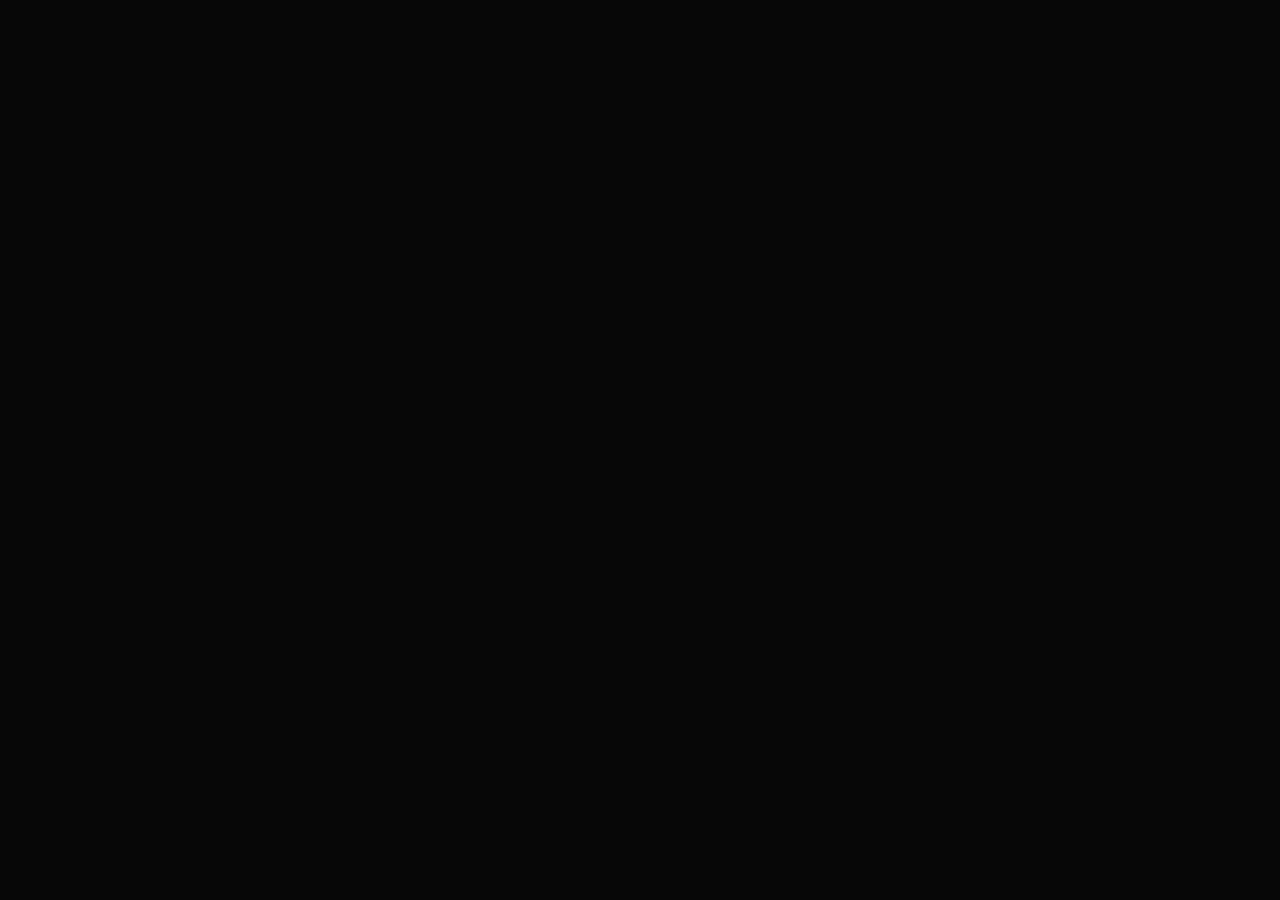
==== fullscreen.html @ 0490d2a0 "First import" ====
<!DOCTYPE html PUBLIC "-//W3C//DTD XHTML 1.0 Transitional//EN" "http://www.w3.org/TR/xhtml1/DTD/xhtml1-transitional.dtd">
<html xmlns="http://www.w3.org/1999/xhtml">
<head>
<title>LiveMania | Fullscreen</title>
<meta http-equiv="Content-Type" content="text/html; charset=UTF-8" />
<meta name="gtv-autozoom" content="off" />
<link rel="stylesheet" href="css/controls.css" />
<link rel="stylesheet" href="css/styles.css" type="text/css"/>
<script type="text/javascript" src="js/jquery-1.7.2.min.js"></script>
<script src="js/mediaelement-and-player.min.js"></script>
<link rel="stylesheet" href="css/mediaelementplayer.css" />
</head>

<body style="visibility:hidden;">
	<div id="tooltip-container"></div>
        <div id="header">
            <div class="floatLeft">
                <h2 id="videoTitle"></h2>
                <h3 id="videoSubtitle"></h3>
            </div>
           <div id="mainNav" class="menu-item-parent floatRight">
           		<div class="menu-item-parent">
           			<div class="menu-item floatLeft">
           				<div id="menu-item-div" class="menu-item-div">
           					<a class="navMenuButton" href="#"><span>Home</span></a>
           				</div>
           				<div class="menu-item-border menu-border-div"></div>
           			</div>
           		</div>
           		<div class="menu-item-parent">
           			<div id="detailsMenuItem" class="menu-item floatLeft">
           				<div id="details-item-div" class="details-item-div">
           					<a id="navBackDetailsButton" class="navDetailsButton" href="#"><span id="navBackDetailsText" class="navBackDetailsText">Details</span></a>
           				</div>
           				<div id="navBackDetailsBorder" class="menu-item-border details-border-div"></div>
           			</div>
           		</div>
           </div>
        </div>
        <div id="videoContent">
        	<div id="video">
        		<div id="video-container"></div>
            	<div id="controls" class="controls">
                	<div class="video-command-div"><div id="playPause" class="video-command"></div></div>
                	<div id="progress-container"></div>
                	<div class="video-command-div"><div id="fullscreen" class="video-command"></div></div>
            	</div>
      		</div>
    	</div>
    	<div id="content" class="pageContent">
        	<h1>Video Details</h1>
        	<p id="content-text"></p>
    	</div>
        <div id="carouselFS">
            <div class="carouselContentFS">
                <div id="controlsFS" class="controlsFS">
                	<div class="video-command-div"><div id="previousFS" class="video-command"></div></div>
                    <div class="video-command-div"><div id="rewindFS" class="video-command"></div></div>
                    <div class="video-command-div"><div id="playPauseFS" class="video-command"></div></div>
                    <div class="video-command-div"><div id="fastForwardFS" class="video-command"></div></div>
                    <div class="video-command-div"><div id="nextFS" class="video-command"></div></div>
					<div id="full-progress-container"></div>
              	</div>
              	<div class="clear"></div>
                <div class="arrows" onclick="templatePage.previousVideo();"><img src="images/arrowL.png"/></div>
            	<div id="thumbnails" class="thumbnails"></div>
            	<div class="arrows" onclick="templatePage.nextVideo();"><img src="images/arrowR.png"/></div>
            </div>
        </div>
</body>
<script type="text/javascript" language="javascript"
    src="js/gtvcore.js"></script>
<script type="text/javascript" language="javascript"
    src="js/sidenav.js"></script>
<script type="text/javascript" language="javascript"
    src="js/keycontrol.js"></script>
<script type="text/javascript" language="javascript"
    src="js/carousel.js"></script>
<script type="text/javascript" language="javascript"
    src="js/videocontrol.js"></script>
<script type="text/javascript" language="javascript"
    src="js/tooltip.js"></script>
<script type="text/javascript" language="javascript"
    src="js/videoprogressbar.js"></script>
<script type="text/javascript" language="javascript"
    src="js/fullscreen.js"></script>
</html>
---- css/controls.css ----
.progress-bar-back, .progress-play-back, .progress-load-back {
	overflow: hidden;
	cursor: pointer;
}

.sliding-control {
  overflow:hidden;
  width: 100%;
  height: 100%;
  position: absolute;
}

.slider-item-page {
  overflow: hidden;
  position: absolute;
}
.slider-item-row {
  overflow: auto;
}
.slider-item-div {
  float: left;
  overflow: auto;
}
.slider-item-text-holder {
  overflow: hidden;
  position: relative;
  width: 100%;
}
.slider-item {
}

.grid-control {
  overflow:hidden;
}

.grid-item-page {
  overflow: hidden;
}
.grid-item-row {
  overflow: auto;
}
.grid-item-div {
  float: left;
  overflow: auto;
}
.grid-item-text-holder {
  overflow: hidden;
  position: relative;
  width: 100%;
}
.grid-item {
}

.carousel-control {
	width: 1000000px;
}

.carousel-item-text-holder {
}

.carousel-item {
	float: left;
}

.carousel-item-div {
	float: left;
}

.stack-item-title {
}

.stack-data-item {
  margin-left: auto;
  margin-right: auto;
  display: block;
}

.stack-div {
  overflow: auto;
}

.rotator-div {
  position: relative;
  height: 110px;
}

.rotator-row {
}

.rotator-item-div {
  overflow: auto;
}

.rotator-item {
  display: none;
  position: absolute;
  width: 100%;
  -webkit-animation-duration: 0.5s;
  -webkit-animation-timing-function: linear;
  -webkit-iteration-count: 1;
}

.scroll-row {
  float:left;
}
.scroll-items-div {
  width: 1000000px;
  position: relative;
  overflow: auto;
}
.scroll-div {
  float: left;
}
.scroll-arrow {
  float: left;
}

.hints-cover-div {
  position: absolute;
  z-index: 5000;
  top: 0px;
  left: 0px;
  width: 100%;
  height: 100%;
  margin: 0px;
  padding: 0px;
}

.hints-div {
  visibility: visible;
  position: absolute;
  overflow: auto;
  z-index: 5001;
  top: 0px;
  left: 0px;
  padding: 20px;
  margin: 0px;
}

.hints-title {
}

.hints-img {
}

.hints-text {
}

.loading-cover-div {
  position: absolute;
  z-index: 6000;
  top: 0px;
  left: 0px;
  width: 100%;
  height: 100%;
  margin: 0px;
  padding: 0px;
  opacity: 0.90;
  background-color: #000;
}

.loading-div
{
  z-index: 6001;
}

.motion-letter {
  font-size: 48px;
  color: #2d2;
  margin: 0px;
  padding: 0px;
}

.motion-letter-animate {
  position: absolute;
  -webkit-animation-name: motiontext;
  -webkit-animation-iteration-count: infinite;
  -webkit-animation-timing-function: linear;
  -webkit-animation-duration: 3s;
}

@-webkit-keyframes motiontext {
  from {
    -webkit-transform: rotateX(0deg) translateZ(0px);
  }
  to {
    -webkit-transform: rotateX(360deg) translateZ(100px);
  }
}

@-webkit-keyframes rotatein {
  from {
    -webkit-transform: rotateX(270deg);
  }
  to {
    -webkit-transform: rotateX(360deg);
  }
}

@-webkit-keyframes rotateaway {
  from {
    -webkit-transform: rotateX(0deg);
  }
  to {
    -webkit-transform: rotateX(270deg);
  }
}

.dynarrow-container {
  width: 0px;
  position: absolute;
}

.dynarrow-main {
  width: 100%;
  position: absolute;
}

.dynarrow-tip-a {
  -webkit-transform: rotate(35deg);
  -webkit-transform-origin: 0 50%;
  width: 10%;
  position: absolute;
}

.dynarrow-tip-b {
  -webkit-transform: rotate(325deg);
  -webkit-transform-origin: 0 50%;
  width: 10%;
  position: absolute;
}

.insight-container {
  position: absolute;
  top: 0px;
  left: 0px;
  width: 100%;
  height: 100%;
  z-index: 5001;
}

.insight-button {
  z-index: 5002;
  -webkit-animation-name: question;
  -webkit-animation-iteration-count: 1;
  -webkit-animation-timing-function: ease-out-in;
  -webkit-animation-duration: 2s;
  margin: 0;
  position: absolute;
}

.insight-description {
  visibility: hidden;
  position: absolute;
  overflow: hidden;
  width: 0;
  height: 0;
}

.insight-description-show {
}

.insight-cover-div {
  position: absolute;
  z-index: 5000;
  top: 0px;
  left: 0px;
  width: 100%;
  height: 100%;
  margin: 0px;
  padding: 0px;
}

.sidenav-item-row {
  overflow: auto;
}

.sidenav-rows {
  overflow: auto;
  z-index: 4001;
}

.sidenav-container {
  overflow: auto;
  z-index: 4000;
}

.sidenav-backdrop {
  width: 100%;
  height: 100%;
  left: 0px;
  top: 0px;
  position: absolute;
  background-color: #000;
  opacity: .25;
  z-index: 0;
}


@-webkit-keyframes question {
  from {
    -webkit-transform: scale(0.16, 0.16) rotate(0deg);
  }
  to {
    -webkit-transform: scale(1.0, 1.0) rotate(0deg);
  }

  30% {
    -webkit-transform: scale(1.25, 1.25) rotate(180deg);
  }
}

.roller-container {
  overflow: hidden;
  width: 100%;
  position: relative;
}
---- css/styles.css ----
html, body, div, span, applet, object, iframe,
h1, h2, h3, h4, h5, h6, p, blockquote, pre,
a, abbr, acronym, address, big, cite, code,
del, dfn, em, font, img, ins, kbd, q, s, samp,
small, strike, strong, sub, sup, tt, var,
b, u, i, center,
dl, dt, dd, ol, ul, li,
fieldset, form, label, legend,
table, caption, tbody, tfoot, thead, tr, th, td {
	margin: 0;
	padding: 0;
	border: 0;
	outline: 0;
	font-size: 100%;
	vertical-align: baseline;
	background: transparent;
}
body {
	line-height: 1;
	font-family:"Trebuchet MS", Arial, Helvetica, sans-serif;
	background-color:#070707;
	color:#f1f1f1;
	overflow: hidden;
}
ol, ul {
	list-style: none;
}
blockquote, q {
	quotes: none;
}
blockquote:before, blockquote:after,
q:before, q:after {
	content: '';
	content: none;
}

/* remember to define focus styles! */
:focus {
	outline: 0;
}

/* remember to highlight inserts somehow! */
ins {
	text-decoration: none;
}
del {
	text-decoration: line-through;
}

/* tables still need 'cellspacing="0"' in the markup */
table {
	border-collapse: collapse;
	border-spacing: 0;
}

/*end reset*/

/* index page */
.wrapper#index{
	width: 800px;
	margin: 0 auto;
	margin-top: 200px;
}

.wrapper#index h1{
	font-size: 92px;
	padding: 20px 0;
}

input#keyword{
	width: 700px;
	height: 40px;
	line-height: 40px;
	font-size: 34px;
}

.footer{
	width: 400px;
	margin: 0 auto;
	margin-top: 280px;
	text-align: center;
}
/* end index page */

/* results page */
#logo h3{
	font-size: 40px;
	padding: 20px 0;
	width: 279px;
	text-align: center;
}

.menu-div {
	float:left;
	width:279px;
	padding:28px 35px 0;
	background: -webkit-gradient(
    linear,
    left bottom,
    left top,
    color-stop(0, #070707),
    color-stop(0.60, #252525),
    color-stop(0.97, #070707));
}

#side-nav-container {
	overflow: hidden;	
}

.menu-row {
	
}

.menu-option {
	font-size:16pt; 
	text-align:center;
	height:50px;
	margin:7px 15px 15px 15px;
	line-height:52px;
	border-radius: 30px 30px / 30px 30px;
}

.menu-option-active { 
	background: -webkit-gradient(linear, left top, left bottom, from(#16bedc), to(#091213));
	-webkit-box-shadow: inset 0 0 3px 4px#004e5b;
}

.menu-option-highlighted { 
	-webkit-box-shadow: 0 0 8px 3px#1CC2EC;
}

.menu-option-active.menu-option-highlighted {
	-webkit-box-shadow: inset 0 0 3px 4px#004e5b, 0 0 8px 3px#1CC2EC;
}

.menu-option-off { 
	background: -webkit-gradient(linear, left top, left bottom, from(#252525), to(#0c0c0c));
}

#grid {
	float:left;
	height:650px;
	padding:38px 0 0 85px;
	font-size:18px;
	overflow:hidden;
}

.grid-div {
	float:left;
	overflow: hidden;
	margin: 0px 24px 24px 0px;
	width: 210px;
	overflow: ellipsis;
}

#grid h1{
	color:#6b6b6b;
	margin-top: 15px;
	margin-bottom: 3px;
}

.grid-item-description {
	margin-left: 16px;
}

.grid-item-highlighted{ 
	border: 3px solid #1CC2EC !important;
	margin: 5px 5px 3px 5px;
	-webkit-box-shadow: #1CC2EC 0px 0px 18px 6px;
}

.grid-item-off{ 
	border: 3px solid #606060;
	margin: 16px 16px 3px;
}

#grid p{
	line-height:22px;
}

.grid-photo{
	width: 173px;
	margin: 0 auto;
	max-height: 230px;
}

.track-grid-div{
	width: 700px;
}

.track-text{
	width: 680px;
}
/* end results page */

/* fullscreen page */

.now-playing-layer {
	background-color: rgba(0, 0, 0, 0.7);
	color: #00c4e8;
	height: 23px;
	font-size: 15px;
	padding: 5px 0px 0px 13px;
	width: 92px;
	position: absolute;
	top: 47px;
	display: none;
}

#content a, #content a:hover, #content a:active{
	color:#21bedb;
	font-size:22px;
	text-decoration:none;
}

#content a:hover{
	color:#f1f1f1;
}

#content h1{
	color:#21bedb;
	font-size:27px;
}

#content p{
	font-size:20px;
	line-height:22px;
}

.topGradient {
	position: absolute;
	top: 0;
	height: 50px;
	width: 725px;
	left: 438px;
	background: -webkit-gradient(linear, 0% 0%, 0% 100%,
								 color-stop(0%,#070707),
								 color-stop(70%,rgba(7,7,7,0.8)),
								 color-stop(100%,rgba(7,7,7,0)));
}

.bottomGradient {
	position: absolute;
	bottom: 0;
	height: 43px;
	width: 725px;
	left: 438px;
	background: -webkit-gradient(linear, 0% 100%, 0% 0%,
								 color-stop(0%,#070707),
								 color-stop(70%,rgba(7,7,7,0.8)),
								 color-stop(100%,rgba(7,7,7,0)));
}

.carousel-photo {
	width: 105px;
	height: 73px;
	position: relative;
}

#carouselFS {
	z-index: 10001;
	position:absolute;
	bottom:4px;
	height:142px;
	width:100%;
}

.carouselFSOpac {
	background-color:rgba(0,0,0,0.5);
}

.carouselContentFS {
	padding:6px 0px 0px 20px;
}

#now-playing-layer {
	background-color: rgba(0, 0, 0, 0.7);
	color: #02b8d9;
	height: 23px;
	font-size: 15px;
	margin-left: 3px;
	padding: 5px 0px 0px 13px;
	top: 111px;
	width: 92px;
}

#carouselFS .thumbnails { 
	margin: 0px 0px 20px 0px;
	float: left;
	width: 1098px;
	overflow: hidden;
	white-space: nowrap;
}

.thumbnails-container {
	
}

.thumbnails-item-active .now-playing-layer {
	display: block;
}

.thumbnails-item-active { 
	border : 3px solid #707070 !important
}

.thumbnails-item-highlighted {
	-webkit-box-shadow: 0 0 10px 5px #1cc2ec;
	border: 3px solid #1cc2ec !important;
}

.thumbnails-item { 
	border: 3px solid #707070;
}

.thumbnails-item-div { 
	padding: 7px;
}

.controlsFS {
	margin:5px 0px 0px 40px;
	font-size:20px; 
	vertical-align:8px;
	float: left;
}

.controlsFS .video-command {
	float: left;
	margin-right: 9px;
	width: 52px;
	height: 32px;
}

#playPauseFS {
	background: url("../images/bt-playFS.png") top left no-repeat;
}

#playPauseFS.video-command-highlighted {
	background: url("../images/bt-playFS-active.png") top left no-repeat;
}

#playPauseFS.video-command-selected {
	background: url("../images/bt-playFS-over.png") top left no-repeat;
}

#playPauseFS.video-command-paused {
	background: url("../images/bt-pauseFS.png") top left no-repeat;
}

#playPauseFS.video-command-paused.video-command-highlighted {
	background: url("../images/bt-pauseFS-active.png") top left no-repeat;
}

#playPauseFS.video-command-paused.video-command-selected {
	background: url("../images/bt-pauseFS-over.png") top left no-repeat;
}

#rewindFS {
	background: url("../images/bt-rewFS.png") top left no-repeat;
}

#rewindFS.video-command-highlighted {
	background: url("../images/bt-rewFS-active.png") top left no-repeat;
}

#rewindFS.video-command-selected {
	background: url("../images/bt-rewFS-over.png") top left no-repeat;
}

#fastForwardFS {
	background: url("../images/bt-ffFS.png") top left no-repeat;
}

#fastForwardFS.video-command-highlighted {
	background: url("../images/bt-ffFS-active.png") top left no-repeat;
}

#fastForwardFS.video-command-selected {
	background: url("../images/bt-ffFS-over.png") top left no-repeat;
}

#rewFS {
	background: url("../images/bt-rewFS.png") top left no-repeat;
}

#rewFS.video-command-highlighted {
	background: url("../images/bt-rewFS-active.png") top left no-repeat;
}

#rewFS.video-command-selected {
	background: url("../images/bt-rewFS-over.png") top left no-repeat;
}

#previousFS {
	background: url("../images/bt-previousFS.png") top left no-repeat;
}

#previousFS.video-command-highlighted {
	background: url("../images/bt-previousFS-active.png") top left no-repeat;
}

#previousFS.video-command-selected {
	background: url("../images/bt-previousFS-over.png") top left no-repeat;
}

#nextFS {
	background: url("../images/bt-nextFS.png") top left no-repeat;
}

#nextFS.video-command-highlighted {
	background: url("../images/bt-nextFS-active.png") top left no-repeat;
}

#nextFS.video-command-selected {
	background: url("../images/bt-nextFS-over.png") top left no-repeat;
}

.carouselSF {
	z-index: 100000;
}

#full-progress-container {
	float: left;
	margin-top: 5px;
}

.controlsFS .statusbarFS {
	margin:0px 6px 0px 15px;
	font-size:20px; 
	vertical-align:8px;
	float: left;
}

.progressbarFS {
	background: #404040;
	width: 605px;
	height: 14px;
	margin: 8px 6px 0px 6px;
	float: left;
	border-radius: 5px 5px / 5px 5px;
}

.progressTimeFS {
	background: #21bedb;
	height: 14px;
	margin: 0px;
	border-top-left-radius: 5px 5px;
	border-bottom-left-radius: 5px 5px;
	float: left;
}

.loadTimeFS {
	background: #00496c;
	height: 14px;
	margin: 0px;
	float: left;
	border-top-right-radius: 5px 5px;
	border-bottom-right-radius: 5px 5px;
}

.elapsedTimeFS {
	margin:6px 10px 10px 10px;
	float: left;
}

.durationFS {
	margin:6px 10px 10px 10px;
	float: left;
}

.tooltip {
	border-bottom-left-radius: 0;
	border-bottom-right-radius: 0;
	border-top-left-radius: 0;
	border-top-right-radius: 0;
	-webkit-box-shadow: none;
	position: absolute;
	margin: 18px 15px 0 22px;
	width: auto;
	height: auto;
	padding: 10px;
}

.tooltip h2 { 
	font-size:20px;
	margin:0;
}

.tooltip h3 { 
	font-size:16px; 
	color:#6b6b6b;
	margin:0 0 5px 0;
}

.tooltip span { 
	font-size:16px; 
	color:#21bedb;
}
.tooltip span.floatLeft {
	padding: 0 10px 0 0;
}

#mainNav { 
	margin-top: 10px;
	position: absolute;
	right: 30px;
	width: 340px;
}

.menu-item-div {
	top: 2px;
	left: 0px;
	position: relative;
	z-index: 11000;
}

.details-item-div {
	top: 2px;
	left: 20px;
	position: relative;
	z-index: 11000;
}

.menu-border-div {
	top: 10px;
	left: 8px;
	height: 33px;
	position: relative;
	border-radius: 40px 40px / 40px 40px;
	border: 2px solid #03658e;
	z-index: 10005;
	width: 120px;
}

.details-border-div, .fullscreen-border-div {
	top: 10px;
	left: 28px;
	height: 33px;
	position: relative;
	border-radius: 40px 40px / 40px 40px;
	border: 2px solid #03658e;
	z-index: 10005;
	width: 140px;
}

.fullscreen-border-div {
	width: 170px;
}

#mainNav  a{
    float: left;
    height: 53px;
    line-height: 52px;
}

#mainNav span{
	margin-left: 60px;
}

#mainNav span.navBackDetailsText {
    margin-left: 60px;
}

.menu-item-selected .menu-item-border {
	background-color: #09577a;
}

#mainNav a.navMenuButton {
    background: url("../images/ico-menu.png") top left no-repeat;
}
.menu-item-selected a.navMenuButton, .menu-item-selected a:hover.navMenuButton  {
    background: url("../images/ico-menu-over.png") top left no-repeat !important;
}
#mainNav a.navBackButton {
    background: url("../images/ico-fullscreenTop.png") top left no-repeat;
}
.menu-item-selected a.navBackButton, .menu-item-selected a:hover.navBackButton {
    background: url("../images/ico-fullscreenTop-over.png") top left no-repeat !important;
}
#mainNav  a.navDetailsButton {
    background: url("../images/ico-details.png") top left no-repeat;
}
.menu-item-selected a.navDetailsButton, .menu-item-selected a:hover.navDetailsButton {
    background: url("../images/ico-details-over.png") top left no-repeat !important;
}

.menu-item-selected a {
    color: #F1F1F1;
}

/*end fullscreen page*/

/*details page*/

#header {
	z-index: 10001;
	position:absolute; 
	top:0;
	width:100%;
}

.headerFullscreen {
	background-color:rgba(0,0,0,0.7);
}

h2 {
	font-size:27px; 
	margin: 17px 0 0 35px;
}

h3 { 
	color: #6b6b6b;
	font-size:24px; 
	margin:8px 0 15px 35px;
}

#videoContent {
	float:left;
	width:680px;
	margin:105px 0 0 30px;
}

#video {
	border: 4px solid #353535;
	position:relative;
	margin-left:7px;
}

.video-control {
	width: 100%;
	height: 100%;
}

.video-control-container {
	z-index: 10000;
}

.video-command-div {
	float: left;
}

.controls .video-command {
	width: 54px;
	height: 32px;
}

#playPause {
	background: url("../images/bt-play.png") top left no-repeat;
}

#playPause.video-command-highlighted {
	background: url("../images/bt-play-active.png") top left no-repeat;
}

#playPause.video-command-selected {
	background: url("../images/bt-play-over.png") top left no-repeat;
}

#playPause.video-command-paused {
	background: url("../images/bt-pause.png") top left no-repeat;
}

#playPause.video-command-paused.video-command-highlighted {
	background: url("../images/bt-pause-active.png") top left no-repeat;
}

#playPause.video-command-paused.video-command-selected {
	background: url("../images/bt-pause-over.png") top left no-repeat;
}

#fullscreen {
	background: url("../images/bt-fullscreen.png") top left no-repeat;
}

#fullscreen.video-command-highlighted {
	background: url("../images/bt-fullscreen-active.png") top left no-repeat;
}

#fullscreen.video-command-selected {
	background: url("../images/bt-fullscreen-over.png") top left no-repeat;
}

.controls { 
	height:47px;
	width:621px; 
	background-color:rgba(0,0,0,0.6);
	position:absolute; 
	bottom:0px;
	padding: 17px 16px 0px 28px;
}

#progress-container {
	float: left;
}

.controls .statusbar {
	margin:0px 6px 10px 10px;
	font-size:20px; 
	vertical-align:8px;
}

.elapsedTime {
	margin:6px 0px 10px 10px;
	float: left;
}

.duration {
	margin:6px 10px 10px 10px;
	float: left;
}

.progressbar {
	background: #404040;
	width: 305px;
	height: 14px;
	margin: 9px 0px 0px 6px;
	float: left;
	border-radius: 5px 5px / 5px 5px;
}

.progressTime {
	background: #21bedb;
	height: 14px;
	margin: 0px;
	border-top-left-radius: 5px 5px;
	border-bottom-left-radius: 5px 5px;
	float: left;
}

.loadTime {
	background: #00496c;
	height: 15px;
	margin: 0px;
	float: left;
	border-top-right-radius: 5px 5px;
	border-bottom-right-radius: 5px 5px;
}

.timeTooltip {
	background: url("../images/tooltipTime-big.png") top left no-repeat;
	width: 75px;
	height: 31px;
	text-align: center;
	padding-top: 4px;
}

#pause {
	float: left;
}

#fullscreen {
	float: left;
}

#content {
	width:385px;
	height: 410px;
	padding:40px;
	font-size:18px;
	overflow:hidden;
	visibility: hidden;
	position: absolute;
	z-index: 10001;
	left: 740px;
	top: 90px;
	background-color:rgba(0,0,0,0.5);
}

a, a:hover, a:active{
	color:#21bedb;
	font-size:22px;
	text-decoration:none;
}

a:hover{
	color:#f1f1f1; 
}

#content h1{
	color:#21bedb;
	font-size:27px; 
	font-weight:normal;
	margin:10px 0;
}

#content p{
	font-size:20px;
	line-height:25px;
}

.vote {
	color:#21bedb;
	font-size:22px;
	text-decoration:none; 
	margin-top:30px;
}

.vote img {
	padding-right:7px;
}

.bt-thumbs { 
	margin-top:40px;
}

.bt-thumbs span{ 
	vertical-align:20px; 
	padding-left:10px
}

.slider-photo {
	width: 192px;
	height: 135px;
}

#thumbsNav {
    width: 410px;
    overflow: hidden;
}
.thumbs-nav-row {
    width: 400px;
    margin-top: 38px;
}

.thumbs-nav-item a {
    display: block;
}
.thumbs-nav-item div {
    padding: 20px 0px 0px 90px;
}

.bt-thumbs-normal a {
    height: 70px;
    color: #21BEDB;
}
.bt-thumbs-highlighted a {
    height: 70px;
	color: #F1F1F1 !important;
}

#carousel {
	position:absolute;
	bottom:10px;
	height:92px;
	width:100%;
	background-color:rgba(0,0,0,0.5);
}

.carouselContent {
	padding:6px 0px 0px 80px;
}

.arrows {
	padding:25px 10px;
	vertical-align: 18px;
	float: left;
	cursor: pointer;
}

/*end details page*/

.clear {
	clear:both;
}

.floatRight { float:right}
.floatLeft { float:left}
---- css/mediaelementplayer.css ----
.mejs-container {
	position: relative;
	background: #000;
	font-family: Helvetica, Arial;
	text-align: left;
	vertical-align: top;
}

.me-plugin {
	position: absolute;	
}

.mejs-embed, .mejs-embed body {
	width: 100%;
	height: 100%;
	margin: 0;
	padding: 0;
	background: #000;
	overflow: hidden;
}

.mejs-container-fullscreen {
	position: fixed;
	left: 0;
	top: 0;
	right: 0;
	bottom: 0;
	overflow: hidden;
	z-index: 1000;
}
.mejs-container-fullscreen .mejs-mediaelement,
.mejs-container-fullscreen video {
	width: 100%;
	height: 100%;
}

/* Start: LAYERS */
.mejs-background {
	position: absolute;
	top: 0;
	left: 0;
}
.mejs-mediaelement {
	position: absolute;
	top: 0;
	left: 0;
	width: 100%;
	height: 100%;	
}
.mejs-poster {
	position: absolute;
	top: 0;
	left: 0;
}
.mejs-poster img {
	border: 0;
	padding: 0;
	border: 0;
	display: block;
}
.mejs-overlay {
	position: absolute;
	top: 0;
	left: 0;
}
.mejs-overlay-play {
	cursor: pointer;
}
.mejs-overlay-button {
	position: absolute;
	top: 50%;
	left: 50%;
	width: 100px;
	height: 100px;
	margin: -50px 0 0 -50px;
	background: url(bigplay.png) no-repeat;
}
.mejs-overlay:hover .mejs-overlay-button{
	background-position: 0 -100px ;
}
.mejs-overlay-loading {
	position: absolute;
	top: 50%;
	left: 50%;
	width: 80px;
	height: 80px;
	margin: -40px 0 0 -40px;
	background: #333;
	background: url(background.png);
	background: rgba(0, 0, 0, 0.9);
	background: -webkit-gradient(linear, 0% 0%, 0% 100%, from(rgba(50,50,50,0.9)), to(rgba(0,0,0,0.9))); 
	background: -webkit-linear-gradient(top, rgba(50,50,50,0.9), rgba(0,0,0,0.9));
	background: -moz-linear-gradient(top, rgba(50,50,50,0.9), rgba(0,0,0,0.9));
	background: -o-linear-gradient(top, rgba(50,50,50,0.9), rgba(0,0,0,0.9));
	background: -ms-linear-gradient(top, rgba(50,50,50,0.9), rgba(0,0,0,0.9));	
	background: linear-gradient(rgba(50,50,50,0.9), rgba(0,0,0,0.9));
}
.mejs-overlay-loading span {
	display:block;
	width: 80px;
	height: 80px;
	background: transparent url(loading.gif) 50% 50% no-repeat;
}

/* End: LAYERS */

/* Start: CONTROL BAR */
.mejs-container .mejs-controls {
	position: absolute;
	background: none;
	list-style-type: none;
	margin: 0;
	padding: 0;
	bottom: 0;
	left: 0;
	background: url(background.png);
	background: rgba(0, 0, 0, 0.7);
	background: -webkit-gradient(linear, 0% 0%, 0% 100%, from(rgba(50,50,50,0.7)), to(rgba(0,0,0,0.7)));
	background: -webkit-linear-gradient(top, rgba(50,50,50,0.7), rgba(0,0,0,0.7)); 
	background: -moz-linear-gradient(top, rgba(50,50,50,0.7), rgba(0,0,0,0.7));
	background: -o-linear-gradient(top, rgba(50,50,50,0.7), rgba(0,0,0,0.7)); 
	background: -ms-linear-gradient(top, rgba(50,50,50,0.7), rgba(0,0,0,0.7)); 	
	background: linear-gradient(rgba(50,50,50,0.7), rgba(0,0,0,0.7)); 	
	height: 30px;
	width: 100%;
}
.mejs-container .mejs-controls  div {
	list-style-type: none;
	background-image: none;
	display: block;
	float: left;
	margin: 0;
	padding: 0;
	width: 26px;
	height: 26px;
	font-size: 11px;
	line-height: 11px;
	background: 0;
	font-family: Helvetica, Arial;
	border: 0;
}

.mejs-controls .mejs-button button {
	cursor: pointer;
	display: block;
	font-size: 0;
	line-height: 0;
	text-decoration: none;
	margin: 7px 5px;
	padding: 0;
	position: absolute;
	height: 16px;
	width: 16px;
	border: 0;
	background: transparent url(controls.png) no-repeat;
}

/* :focus for accessibility */
.mejs-controls .mejs-button button:focus {
	outline: solid 1px yellow;
}

/* End: CONTROL BAR */

/* Start: Time (current / duration) */
.mejs-container .mejs-controls .mejs-time {
	color: #fff;
	display: block;
	height: 17px;
	width: auto;
	padding: 8px 3px 0 3px ;
	overflow: hidden;
	text-align: center;
	padding: auto 4px;
}
.mejs-container .mejs-controls .mejs-time span {
	font-size: 11px;
	color: #fff;
	line-height: 12px;
	display: block;
	float: left;
	margin: 1px 2px 0 0;
	width: auto;
}
/* End: Time (current / duration) */


/* Start: Play/pause */
.mejs-controls .mejs-play button {
	background-position:0 0;
}
.mejs-controls .mejs-pause button {
	background-position:0 -16px;
}
/* End: Play/pause */


/* Stop */
.mejs-controls .mejs-stop button {
	background-position: -112px 0;
}
/* End: Play/pause */

/* Start: Progress bar */
.mejs-controls div.mejs-time-rail {
	width: 200px;
	padding-top: 5px;
}
.mejs-controls .mejs-time-rail span {
	display: block;
	position: absolute;
	width: 180px;
	height: 10px;
	-webkit-border-radius: 2px;
	-moz-border-radius: 2px;
	border-radius: 2px;
	cursor: pointer;
}
.mejs-controls .mejs-time-rail .mejs-time-total {
	margin: 5px;
	background: #333;
	background: rgba(50,50,50,0.8);
	background: -webkit-gradient(linear, 0% 0%, 0% 100%, from(rgba(30,30,30,0.8)), to(rgba(60,60,60,0.8)));
	background: -webkit-linear-gradient(top, rgba(30,30,30,0.8), rgba(60,60,60,0.8)); 
	background: -moz-linear-gradient(top, rgba(30,30,30,0.8), rgba(60,60,60,0.8));
	background: -o-linear-gradient(top, rgba(30,30,30,0.8), rgba(60,60,60,0.8));
	background: -ms-linear-gradient(top, rgba(30,30,30,0.8), rgba(60,60,60,0.8));
	background: linear-gradient(rgba(30,30,30,0.8), rgba(60,60,60,0.8));
}
.mejs-controls .mejs-time-rail .mejs-time-loaded {
	background: #3caac8;
	background: rgba(60,170,200,0.8);
	background: -webkit-gradient(linear, 0% 0%, 0% 100%, from(rgba(44,124,145,0.8)), to(rgba(78,183,212,0.8))); 
	background: -webkit-linear-gradient(top, rgba(44,124,145,0.8), rgba(78,183,212,0.8));
	background: -moz-linear-gradient(top, rgba(44,124,145,0.8), rgba(78,183,212,0.8));
	background: -o-linear-gradient(top, rgba(44,124,145,0.8), rgba(78,183,212,0.8));
	background: -ms-linear-gradient(top, rgba(44,124,145,0.8), rgba(78,183,212,0.8));
	background: linear-gradient(rgba(44,124,145,0.8), rgba(78,183,212,0.8));
	width: 0;
}
.mejs-controls .mejs-time-rail .mejs-time-current {
	width: 0;
	background: #fff;
	background: rgba(255,255,255,0.8);
	background: -webkit-gradient(linear, 0% 0%, 0% 100%, from(rgba(255,255,255,0.9)), to(rgba(200,200,200,0.8)));
	background: -webkit-linear-gradient(top, rgba(255,255,255,0.9), rgba(200,200,200,0.8));
	background: -moz-linear-gradient(top, rgba(255,255,255,0.9), rgba(200,200,200,0.8)); 
	background: -o-linear-gradient(top, rgba(255,255,255,0.9), rgba(200,200,200,0.8));
	background: -ms-linear-gradient(top, rgba(255,255,255,0.9), rgba(200,200,200,0.8));
	background: linear-gradient(rgba(255,255,255,0.9), rgba(200,200,200,0.8));
}

.mejs-controls .mejs-time-rail .mejs-time-handle {
	display: none;
	position: absolute;
	margin: 0;
	width: 10px;
	background: #fff;
	-webkit-border-radius: 5px;
	-moz-border-radius: 5px;
	border-radius: 5px;
	cursor: pointer;
	border: solid 2px #333;
	top: -2px;
	text-align: center;
}

.mejs-controls .mejs-time-rail .mejs-time-float {
	position: absolute;
	display: none;
	background: #eee;
	width: 36px;
	height: 17px;
	border: solid 1px #333;
	top: -26px;
	margin-left: -18px;
	text-align: center;
	color: #111;
}

.mejs-controls .mejs-time-rail .mejs-time-float-current {
	margin: 2px;
	width: 30px;
	display: block;
	text-align: center;
	left: 0;
}
.mejs-controls .mejs-time-rail .mejs-time-float-corner {
	position: absolute;
	display: block;
	width: 0;
	height: 0;
	line-height: 0;
	border: solid 5px #eee;
	border-color: #eee transparent transparent transparent;
	-webkit-border-radius: 0;
	-moz-border-radius: 0;
	border-radius: 0;
	top: 15px;
	left: 13px;

}




/*
.mejs-controls .mejs-time-rail:hover .mejs-time-handle {
	visibility:visible;
}
*/
/* End: Progress bar */

/* Start: Fullscreen */
.mejs-controls .mejs-fullscreen-button button {
	background-position:-32px 0;
}
.mejs-controls .mejs-unfullscreen button {
	background-position:-32px -16px;
}
/* End: Fullscreen */


/* Start: Mute/Volume */
.mejs-controls .mejs-volume-button {
}

.mejs-controls .mejs-mute button {
	background-position:-16px -16px;
}

.mejs-controls .mejs-unmute button {
	background-position:-16px 0;
}

.mejs-controls .mejs-volume-button {
	position: relative;
}

.mejs-controls .mejs-volume-button .mejs-volume-slider {
	display: none;
	height: 115px;
	width: 25px;
	background: url(background.png);
	background: rgba(50, 50, 50, 0.7);
	-webkit-border-radius: 0;
	-moz-border-radius: 0;
	border-radius: 0;
	top: -115px;
	left: 0;
	z-index: 1;
	position: absolute;
	margin: 0;
}
.mejs-controls .mejs-volume-button:hover {
	-webkit-border-radius: 0 0 4px 4px;
	-moz-border-radius: 0 0 4px 4px;
	border-radius: 0 0 4px 4px;
}
/*
.mejs-controls .mejs-volume-button:hover .mejs-volume-slider {
	display: block;
}
*/

.mejs-controls .mejs-volume-button .mejs-volume-slider .mejs-volume-total {
	position: absolute;
	left: 11px;
	top: 8px;
	width: 2px;
	height: 100px;
	background: #ddd;
	background: rgba(255, 255, 255, 0.5);
	margin: 0;
}

.mejs-controls .mejs-volume-button .mejs-volume-slider .mejs-volume-current {
	position: absolute;
	left: 11px;
	top: 8px;
	width: 2px;
	height: 100px;
	background: #ddd;
	background: rgba(255, 255, 255, 0.9);
	margin: 0;
}

.mejs-controls .mejs-volume-button .mejs-volume-slider .mejs-volume-handle {
	position: absolute;
	left: 4px;
	top: -3px;
	width: 16px;
	height: 6px;
	background: #ddd;
	background: rgba(255, 255, 255, 0.9);
	cursor: N-resize;
	-webkit-border-radius: 1px;
	-moz-border-radius: 1px;
	border-radius: 1px;
	margin: 0;
}


/* horizontal version */

.mejs-controls div.mejs-horizontal-volume-slider {
	height: 26px;
	width: 60px;
	position: relative;
}

.mejs-controls .mejs-horizontal-volume-slider .mejs-horizontal-volume-total {
	position: absolute;
	left: 0;
	top: 11px;
	width: 50px;
	height: 8px;
	margin: 0;
	padding: 0;
	font-size: 1px;
	
	-webkit-border-radius: 2px;
	-moz-border-radius: 2px;
	border-radius: 2px;	

	background: #333;
	background: rgba(50,50,50,0.8);
	background: -webkit-gradient(linear, 0% 0%, 0% 100%, from(rgba(30,30,30,0.8)), to(rgba(60,60,60,0.8)));
	background: -webkit-linear-gradient(top, rgba(30,30,30,0.8), rgba(60,60,60,0.8)); 
	background: -moz-linear-gradient(top, rgba(30,30,30,0.8), rgba(60,60,60,0.8));
	background: -o-linear-gradient(top, rgba(30,30,30,0.8), rgba(60,60,60,0.8));
	background: -ms-linear-gradient(top, rgba(30,30,30,0.8), rgba(60,60,60,0.8));
	background: linear-gradient(rgba(30,30,30,0.8), rgba(60,60,60,0.8));

}

.mejs-controls .mejs-horizontal-volume-slider .mejs-horizontal-volume-current {
	position: absolute;
	left: 0;
	top: 11px;
	width: 50px;
	height: 8px;
	margin: 0;
	padding: 0;
	font-size: 1px;

	-webkit-border-radius: 2px;
	-moz-border-radius: 2px;
	border-radius: 2px;

	background: #fff;
	background: rgba(255,255,255,0.8);
	background: -webkit-gradient(linear, 0% 0%, 0% 100%, from(rgba(255,255,255,0.9)), to(rgba(200,200,200,0.8)));
	background: -webkit-linear-gradient(top, rgba(255,255,255,0.9), rgba(200,200,200,0.8));
	background: -moz-linear-gradient(top, rgba(255,255,255,0.9), rgba(200,200,200,0.8)); 
	background: -o-linear-gradient(top, rgba(255,255,255,0.9), rgba(200,200,200,0.8));
	background: -ms-linear-gradient(top, rgba(255,255,255,0.9), rgba(200,200,200,0.8));
	background: linear-gradient(rgba(255,255,255,0.9), rgba(200,200,200,0.8));

}


.mejs-controls .mejs-horizontal-volume-slider .mejs-horizontal-volume-handle {
	display: none;
}

/* End: Mute/Volume */




/* Start: TRACK (Captions and Chapters) */
.mejs-controls .mejs-captions-button {
	position: relative;
}

.mejs-controls .mejs-captions-button button {
	background-position:-48px 0;
}
.mejs-controls .mejs-captions-button .mejs-captions-selector {
	visibility: hidden;
	position: absolute;
	bottom: 26px;
	right: -10px;
	width: 130px;
	height: 100px;
	background: url(background.png);
	background: rgba(50,50,50,0.7);
	border: solid 1px transparent;
	padding: 10px;
	overflow: hidden;
	-webkit-border-radius: 0;
	-moz-border-radius: 0;
	border-radius: 0;
}
/*
.mejs-controls .mejs-captions-button:hover  .mejs-captions-selector {
	visibility: visible;
}
*/

.mejs-controls .mejs-captions-button .mejs-captions-selector ul {
	margin: 0;
	padding: 0;
	display: block;
	list-style-type: none !important;
	overflow: hidden;
}
.mejs-controls .mejs-captions-button .mejs-captions-selector ul li{
	margin: 0 0 6px 0;
	padding: 0;
	list-style-type: none !important;
	display:block;
	color: #fff;
	overflow: hidden;
}
.mejs-controls .mejs-captions-button .mejs-captions-selector ul li input{
	clear: both;
	float: left;
	margin: 3px 3px 0 5px;
}
.mejs-controls .mejs-captions-button .mejs-captions-selector ul li label{
	width: 100px;
	float: left;
	padding: 4px 0 0 0;
	line-height: 15px;
	font-family: helvetica, arial;
	font-size: 10px;
}

.mejs-controls .mejs-captions-button .mejs-captions-translations {
	font-size: 10px;
	margin: 0 0 5px 0;
}


.mejs-chapters {
	position: absolute;
	top: 0;
	left: 0;
	-xborder-right: solid 1px #fff;
	width: 10000px;
}
.mejs-chapters .mejs-chapter {
	position: absolute;
	float: left;
	background: #222;
	background: rgba(0, 0, 0, 0.7);
	background: -webkit-gradient(linear, 0% 0%, 0% 100%, from(rgba(50,50,50,0.7)), to(rgba(0,0,0,0.7)));
	background: -webkit-linear-gradient(top, rgba(50,50,50,0.7), rgba(0,0,0,0.7));
	background: -moz-linear-gradient(top, rgba(50,50,50,0.7), rgba(0,0,0,0.7));
	background: -o-linear-gradient(top, rgba(50,50,50,0.7), rgba(0,0,0,0.7));
	background: -ms-linear-gradient(top, rgba(50,50,50,0.7), rgba(0,0,0,0.7));
	background: linear-gradient(rgba(50,50,50,0.7), rgba(0,0,0,0.7)); 
	filter: progid:DXImageTransform.Microsoft.Gradient(GradientType=0, startColorstr=#323232,endColorstr=#000000);		
	overflow: hidden;
	border: 0;
}
.mejs-chapters .mejs-chapter .mejs-chapter-block {
	font-size: 11px;
	color: #fff;
	padding: 5px;
	display: block;
	border-right: solid 1px #333;
	border-bottom: solid 1px #333;
	cursor: pointer;
}
.mejs-chapters .mejs-chapter .mejs-chapter-block-last {
	border-right: none;
}

.mejs-chapters .mejs-chapter .mejs-chapter-block:hover {
	/*background: #333;*/
	background: #666;
	background: rgba(102,102,102, 0.7);
	background: -webkit-gradient(linear, 0% 0%, 0% 100%, from(rgba(102,102,102,0.7)), to(rgba(50,50,50,0.6)));
	background: -webkit-linear-gradient(top, rgba(102,102,102,0.7), rgba(50,50,50,0.6));
	background: -moz-linear-gradient(top, rgba(102,102,102,0.7), rgba(50,50,50,0.6));
	background: -o-linear-gradient(top, rgba(102,102,102,0.7), rgba(50,50,50,0.6));
	background: -ms-linear-gradient(top, rgba(102,102,102,0.7), rgba(50,50,50,0.6));
	background: linear-gradient(rgba(102,102,102,0.7), rgba(50,50,50,0.6));
	filter: progid:DXImageTransform.Microsoft.Gradient(GradientType=0, startColorstr=#666666,endColorstr=#323232);		
}
.mejs-chapters .mejs-chapter .mejs-chapter-block .ch-title{
	font-size: 12px;
	font-weight: bold;
	display: block;
	white-space:nowrap;
	text-overflow: ellipsis;
	margin: 0 0 3px 0;
	line-height: 12px;
}
.mejs-chapters .mejs-chapter .mejs-chapter-block .ch-timespan{
	font-size: 12px;
	line-height: 12px;
	margin: 3px 0 4px 0;
	display: block;
	white-space:nowrap;
	text-overflow: ellipsis;
}


.mejs-captions-layer {
	position: absolute;
	bottom: 0;
	left: 0;
	text-align:center;
	/*font-weight: bold;*/
	line-height: 22px;
	font-size: 12px;
	color: #fff;
}
.mejs-captions-layer  a {
	color: #fff;
	text-decoration: underline;
}
.mejs-captions-layer[lang=ar] {
	font-size: 20px;
	font-weight: normal;
}

.mejs-captions-position {
	position: absolute;
	width: 100%;
	bottom: 15px;
	left: 0;
}

.mejs-captions-position-hover {
	bottom: 45px;
}

.mejs-captions-text {
	padding: 3px 5px;
	background: url(background.png);
	background: rgba(20, 20, 20, 0.8);

}
/* End: TRACK (Captions and Chapters) */



.mejs-clear {
	clear: both;
}

/* Start: ERROR */
.me-cannotplay {
}
.me-cannotplay a {
	color: #fff;
	font-weight: bold;
}
.me-cannotplay span {
	padding: 15px;
	display: block;
}
/* End: ERROR */


/* Start: Loop */
.mejs-controls .mejs-loop-off button{
	background-position: -64px -16px;
}
.mejs-controls .mejs-loop-on button {
	background-position: -64px 0;
}
/* End: Loop */

/* Start: backlight */
.mejs-controls .mejs-backlight-off button{
	background-position: -80px -16px;
}
.mejs-controls .mejs-backlight-on button {
	background-position: -80px 0;
}
/* End: backlight */


/* Start: picture controls */
.mejs-controls .mejs-picturecontrols-button{
	background-position: -96px 0;
}
/* End: picture controls */


/* context menu */
.mejs-contextmenu {
	position: absolute;
	width: 150px;
	padding: 10px;
	border-radius: 4px;
	top: 0;
	left: 0;
	background: #fff;
	border: solid 1px #999;
	z-index: 1001; /* make sure it shows on fullscreen */
}
.mejs-contextmenu .mejs-contextmenu-separator {
	height: 1px;
	font-size: 0;
	margin: 5px 6px;
	background: #333;	
}

.mejs-contextmenu .mejs-contextmenu-item {
	font-family: Helvetica, Arial;
	font-size: 12px;
	padding: 4px 6px;
	cursor: pointer;
	color: #333;	
}
.mejs-contextmenu .mejs-contextmenu-item:hover {
	background: #2C7C91;
	color: #fff;
}


/* Start: SourceChooser */
.mejs-controls .mejs-sourcechooser-button {
	position: relative;
}

.mejs-controls .mejs-sourcechooser-button button {
	background-position: -128px 0;
}
.mejs-controls .mejs-sourcechooser-button .mejs-sourcechooser-selector {
	visibility: hidden;
	position: absolute;
	bottom: 26px;
	right: -10px;
	width: 130px;
	height: 100px;
	background: url(background.png);
	background: rgba(50,50,50,0.7);
	border: solid 1px transparent;
	padding: 10px;
	overflow: hidden;
	-webkit-border-radius: 0;
	-moz-border-radius: 0;
	border-radius: 0;
}

.mejs-controls .mejs-sourcechooser-button .mejs-sourcechooser-selector ul {
	margin: 0;
	padding: 0;
	display: block;
	list-style-type: none !important;
	overflow: hidden;
}
.mejs-controls .mejs-sourcechooser-button .mejs-sourcechooser-selector ul li{
	margin: 0 0 6px 0;
	padding: 0;
	list-style-type: none !important;
	display:block;
	color: #fff;
	overflow: hidden;
}
.mejs-controls .mejs-sourcechooser-button .mejs-sourcechooser-selector ul li input{
	clear: both;
	float: left;
	margin: 3px 3px 0 5px;
}
.mejs-controls .mejs-sourcechooser-button .mejs-sourcechooser-selector ul li label{
	width: 100px;
	float: left;
	padding: 4px 0 0 0;
	line-height: 15px;
	font-family: helvetica, arial;
	font-size: 10px;
}
/* End: SourceChooser */
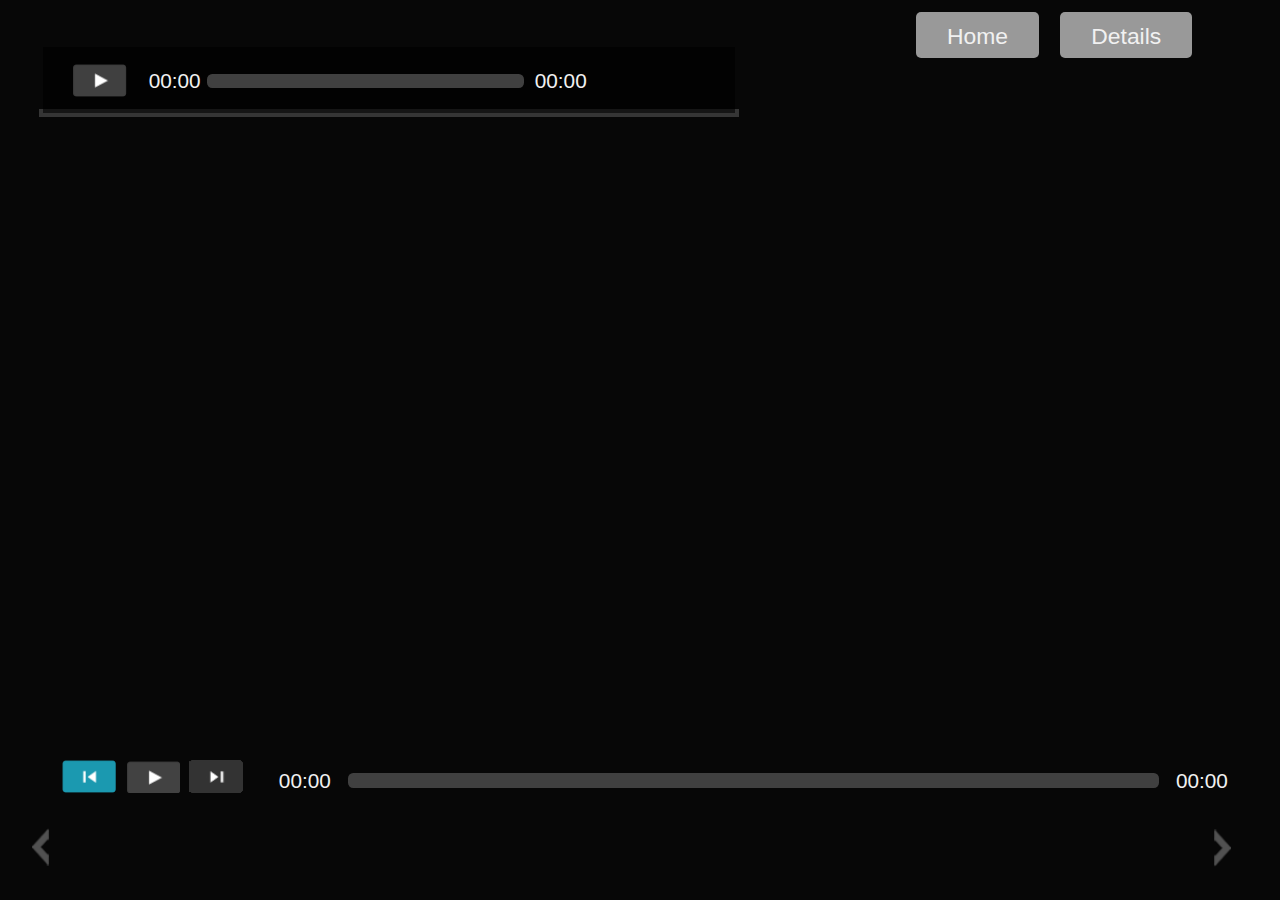
==== commit 0766697d: "UI redesigned and polished" ====
--- a/fullscreen.html
+++ b/fullscreen.html
@@ -6,6 +6,7 @@
 <meta name="gtv-autozoom" content="off" />
 <link rel="stylesheet" href="css/controls.css" />
 <link rel="stylesheet" href="css/styles.css" type="text/css"/>
+<link rel="stylesheet" href="font/stylesheet.css" type="text/css"/>
 <script type="text/javascript" src="js/jquery-1.7.2.min.js"></script>
 <script src="js/mediaelement-and-player.min.js"></script>
 <link rel="stylesheet" href="css/mediaelementplayer.css" />
@@ -24,7 +25,6 @@
            				<div id="menu-item-div" class="menu-item-div">
            					<a class="navMenuButton" href="#"><span>Home</span></a>
            				</div>
-           				<div class="menu-item-border menu-border-div"></div>
            			</div>
            		</div>
            		<div class="menu-item-parent">
@@ -32,7 +32,6 @@
            				<div id="details-item-div" class="details-item-div">
            					<a id="navBackDetailsButton" class="navDetailsButton" href="#"><span id="navBackDetailsText" class="navBackDetailsText">Details</span></a>
            				</div>
-           				<div id="navBackDetailsBorder" class="menu-item-border details-border-div"></div>
            			</div>
            		</div>
            </div>
@@ -55,9 +54,7 @@
             <div class="carouselContentFS">
                 <div id="controlsFS" class="controlsFS">
                 	<div class="video-command-div"><div id="previousFS" class="video-command"></div></div>
-                    <div class="video-command-div"><div id="rewindFS" class="video-command"></div></div>
                     <div class="video-command-div"><div id="playPauseFS" class="video-command"></div></div>
-                    <div class="video-command-div"><div id="fastForwardFS" class="video-command"></div></div>
                     <div class="video-command-div"><div id="nextFS" class="video-command"></div></div>
 					<div id="full-progress-container"></div>
               	</div>
--- a/css/styles.css
+++ b/css/styles.css
@@ -17,7 +17,7 @@
 }
 body {
 	line-height: 1;
-	font-family:"Trebuchet MS", Arial, Helvetica, sans-serif;
+	font-family:"MuseoSans500", Arial, Helvetica, sans-serif;
 	background-color:#070707;
 	color:#f1f1f1;
 	overflow: hidden;
@@ -56,22 +56,25 @@
 /*end reset*/
 
 /* index page */
+.background {
+	background-image: url(../images/background.jpg);	
+}
+
 .wrapper#index{
 	width: 800px;
 	margin: 0 auto;
 	margin-top: 200px;
 }
 
-.wrapper#index h1{
-	font-size: 92px;
-	padding: 20px 0;
+#logo{
+	margin: 20px 0;
 }
 
 input#keyword{
 	width: 700px;
-	height: 40px;
-	line-height: 40px;
-	font-size: 34px;
+	height: 50px;
+	line-height: 50px;
+	font-size: 38px;
 }
 
 .footer{
@@ -83,24 +86,20 @@
 /* end index page */
 
 /* results page */
-#logo h3{
-	font-size: 40px;
-	padding: 20px 0;
-	width: 279px;
-	text-align: center;
+.darken{
+	background-image: url(../images/background_dark.jpg);
+}
+
+#logo-small{
+	width: 200px;
+	margin: 30px 0;
+	margin-left: 35px;
 }
 
 .menu-div {
 	float:left;
 	width:279px;
 	padding:28px 35px 0;
-	background: -webkit-gradient(
-    linear,
-    left bottom,
-    left top,
-    color-stop(0, #070707),
-    color-stop(0.60, #252525),
-    color-stop(0.97, #070707));
 }
 
 #side-nav-container {
@@ -112,35 +111,41 @@
 }
 
 .menu-option {
-	font-size:16pt; 
+	font-size:20pt; 
 	text-align:center;
 	height:50px;
 	margin:7px 15px 15px 15px;
 	line-height:52px;
-	border-radius: 30px 30px / 30px 30px;
+	border-radius: .3em;
+	
+}
+
+.menu-option-off { 
+	background-color: black;
+	color: #F1F1F1;
+	border: 3px solid;
+	border-color: black!important;
 }
 
 .menu-option-active { 
-	background: -webkit-gradient(linear, left top, left bottom, from(#16bedc), to(#091213));
-	-webkit-box-shadow: inset 0 0 3px 4px#004e5b;
+	border: 3px solid;
+	border-color: #F1F1F1!important;
+	background-color: #333;
+	color: #F1F1F1;
 }
 
 .menu-option-highlighted { 
-	-webkit-box-shadow: 0 0 8px 3px#1CC2EC;
-}
-
-.menu-option-active.menu-option-highlighted {
-	-webkit-box-shadow: inset 0 0 3px 4px#004e5b, 0 0 8px 3px#1CC2EC;
-}
-
-.menu-option-off { 
-	background: -webkit-gradient(linear, left top, left bottom, from(#252525), to(#0c0c0c));
+	background-color: #F1F1F1;
+	color: black;
+	border: 3px solid;
+	border-color: #F1F1F1!important;
 }
 
 #grid {
 	float:left;
 	height:650px;
-	padding:38px 0 0 85px;
+	padding:38px 0 0 60px;
+	padding-right: 60px;
 	font-size:18px;
 	overflow:hidden;
 }
@@ -154,7 +159,6 @@
 }
 
 #grid h1{
-	color:#6b6b6b;
 	margin-top: 15px;
 	margin-bottom: 3px;
 }
@@ -164,9 +168,9 @@
 }
 
 .grid-item-highlighted{ 
-	border: 3px solid #1CC2EC !important;
+	border: 3px solid white !important;
 	margin: 5px 5px 3px 5px;
-	-webkit-box-shadow: #1CC2EC 0px 0px 18px 6px;
+	-webkit-box-shadow: #F1F1F1 0px 0px 18px 6px;
 }
 
 .grid-item-off{ 
@@ -176,6 +180,8 @@
 
 #grid p{
 	line-height:22px;
+	color: #999;
+	font-weight: bold;
 }
 
 .grid-photo{
@@ -301,12 +307,12 @@
 }
 
 .thumbnails-item-active { 
-	border : 3px solid #707070 !important
+	border : 3px solid #00ADEF !important
 }
 
 .thumbnails-item-highlighted {
-	-webkit-box-shadow: 0 0 10px 5px #1cc2ec;
-	border: 3px solid #1cc2ec !important;
+	-webkit-box-shadow: 0 0 10px 5px #00ADEF;
+	border: 3px solid #00ADEF !important;
 }
 
 .thumbnails-item { 
@@ -355,42 +361,6 @@
 	background: url("../images/bt-pauseFS-over.png") top left no-repeat;
 }
 
-#rewindFS {
-	background: url("../images/bt-rewFS.png") top left no-repeat;
-}
-
-#rewindFS.video-command-highlighted {
-	background: url("../images/bt-rewFS-active.png") top left no-repeat;
-}
-
-#rewindFS.video-command-selected {
-	background: url("../images/bt-rewFS-over.png") top left no-repeat;
-}
-
-#fastForwardFS {
-	background: url("../images/bt-ffFS.png") top left no-repeat;
-}
-
-#fastForwardFS.video-command-highlighted {
-	background: url("../images/bt-ffFS-active.png") top left no-repeat;
-}
-
-#fastForwardFS.video-command-selected {
-	background: url("../images/bt-ffFS-over.png") top left no-repeat;
-}
-
-#rewFS {
-	background: url("../images/bt-rewFS.png") top left no-repeat;
-}
-
-#rewFS.video-command-highlighted {
-	background: url("../images/bt-rewFS-active.png") top left no-repeat;
-}
-
-#rewFS.video-command-selected {
-	background: url("../images/bt-rewFS-over.png") top left no-repeat;
-}
-
 #previousFS {
 	background: url("../images/bt-previousFS.png") top left no-repeat;
 }
@@ -433,7 +403,7 @@
 
 .progressbarFS {
 	background: #404040;
-	width: 605px;
+	width: 780px;
 	height: 14px;
 	margin: 8px 6px 0px 6px;
 	float: left;
@@ -509,83 +479,46 @@
 
 .menu-item-div {
 	top: 2px;
-	left: 0px;
-	position: relative;
-	z-index: 11000;
-}
-
-.details-item-div {
-	top: 2px;
 	left: 20px;
 	position: relative;
 	z-index: 11000;
-}
-
-.menu-border-div {
-	top: 10px;
-	left: 8px;
-	height: 33px;
+	height: 40px;
+	border-radius: .3em;
+	line-height:42px;
+	background-color: #999;
+	padding: 2px 30px;
+}
+
+.details-item-div {
+	top: 2px;
+	left: 40px;
 	position: relative;
-	border-radius: 40px 40px / 40px 40px;
-	border: 2px solid #03658e;
-	z-index: 10005;
-	width: 120px;
-}
-
-.details-border-div, .fullscreen-border-div {
-	top: 10px;
-	left: 28px;
-	height: 33px;
-	position: relative;
-	border-radius: 40px 40px / 40px 40px;
-	border: 2px solid #03658e;
-	z-index: 10005;
-	width: 140px;
-}
-
-.fullscreen-border-div {
-	width: 170px;
-}
-
-#mainNav  a{
-    float: left;
-    height: 53px;
-    line-height: 52px;
-}
-
-#mainNav span{
-	margin-left: 60px;
-}
-
-#mainNav span.navBackDetailsText {
-    margin-left: 60px;
-}
-
-.menu-item-selected .menu-item-border {
-	background-color: #09577a;
-}
-
-#mainNav a.navMenuButton {
-    background: url("../images/ico-menu.png") top left no-repeat;
-}
-.menu-item-selected a.navMenuButton, .menu-item-selected a:hover.navMenuButton  {
-    background: url("../images/ico-menu-over.png") top left no-repeat !important;
-}
-#mainNav a.navBackButton {
-    background: url("../images/ico-fullscreenTop.png") top left no-repeat;
-}
-.menu-item-selected a.navBackButton, .menu-item-selected a:hover.navBackButton {
-    background: url("../images/ico-fullscreenTop-over.png") top left no-repeat !important;
-}
-#mainNav  a.navDetailsButton {
-    background: url("../images/ico-details.png") top left no-repeat;
-}
-.menu-item-selected a.navDetailsButton, .menu-item-selected a:hover.navDetailsButton {
-    background: url("../images/ico-details-over.png") top left no-repeat !important;
+	z-index: 11000;
+	height: 40px;
+	border-radius: .3em;
+	line-height:42px;
+	background-color: #999;
+	padding: 2px 30px;
+}
+
+.menu-item-div a, .details-item-div a{
+	color: #F1F1F1;
+}
+
+.menu-item-div a:hover, .details-item-div a:hover{
+	color: #00ADEF;
+}
+
+.menu-item-selected .menu-item-div{
+	background-color: #F1F1F1;
+}
+
+.menu-item-selected .details-item-div{
+	background-color: #F1F1F1;
 }
 
 .menu-item-selected a {
-    color: #F1F1F1;
+    color: #00ADEF;
 }
 
 /*end fullscreen page*/
@@ -754,14 +687,15 @@
 
 #content {
 	width:385px;
-	height: 410px;
-	padding:40px;
+	height: 405px;
+	padding:10px 40px;
 	font-size:18px;
-	overflow:hidden;
 	visibility: hidden;
+	overflow: hidden;
 	position: absolute;
+	text-overflow: ellipsis;
 	z-index: 10001;
-	left: 740px;
+	right: 0;
 	top: 90px;
 	background-color:rgba(0,0,0,0.5);
 }
